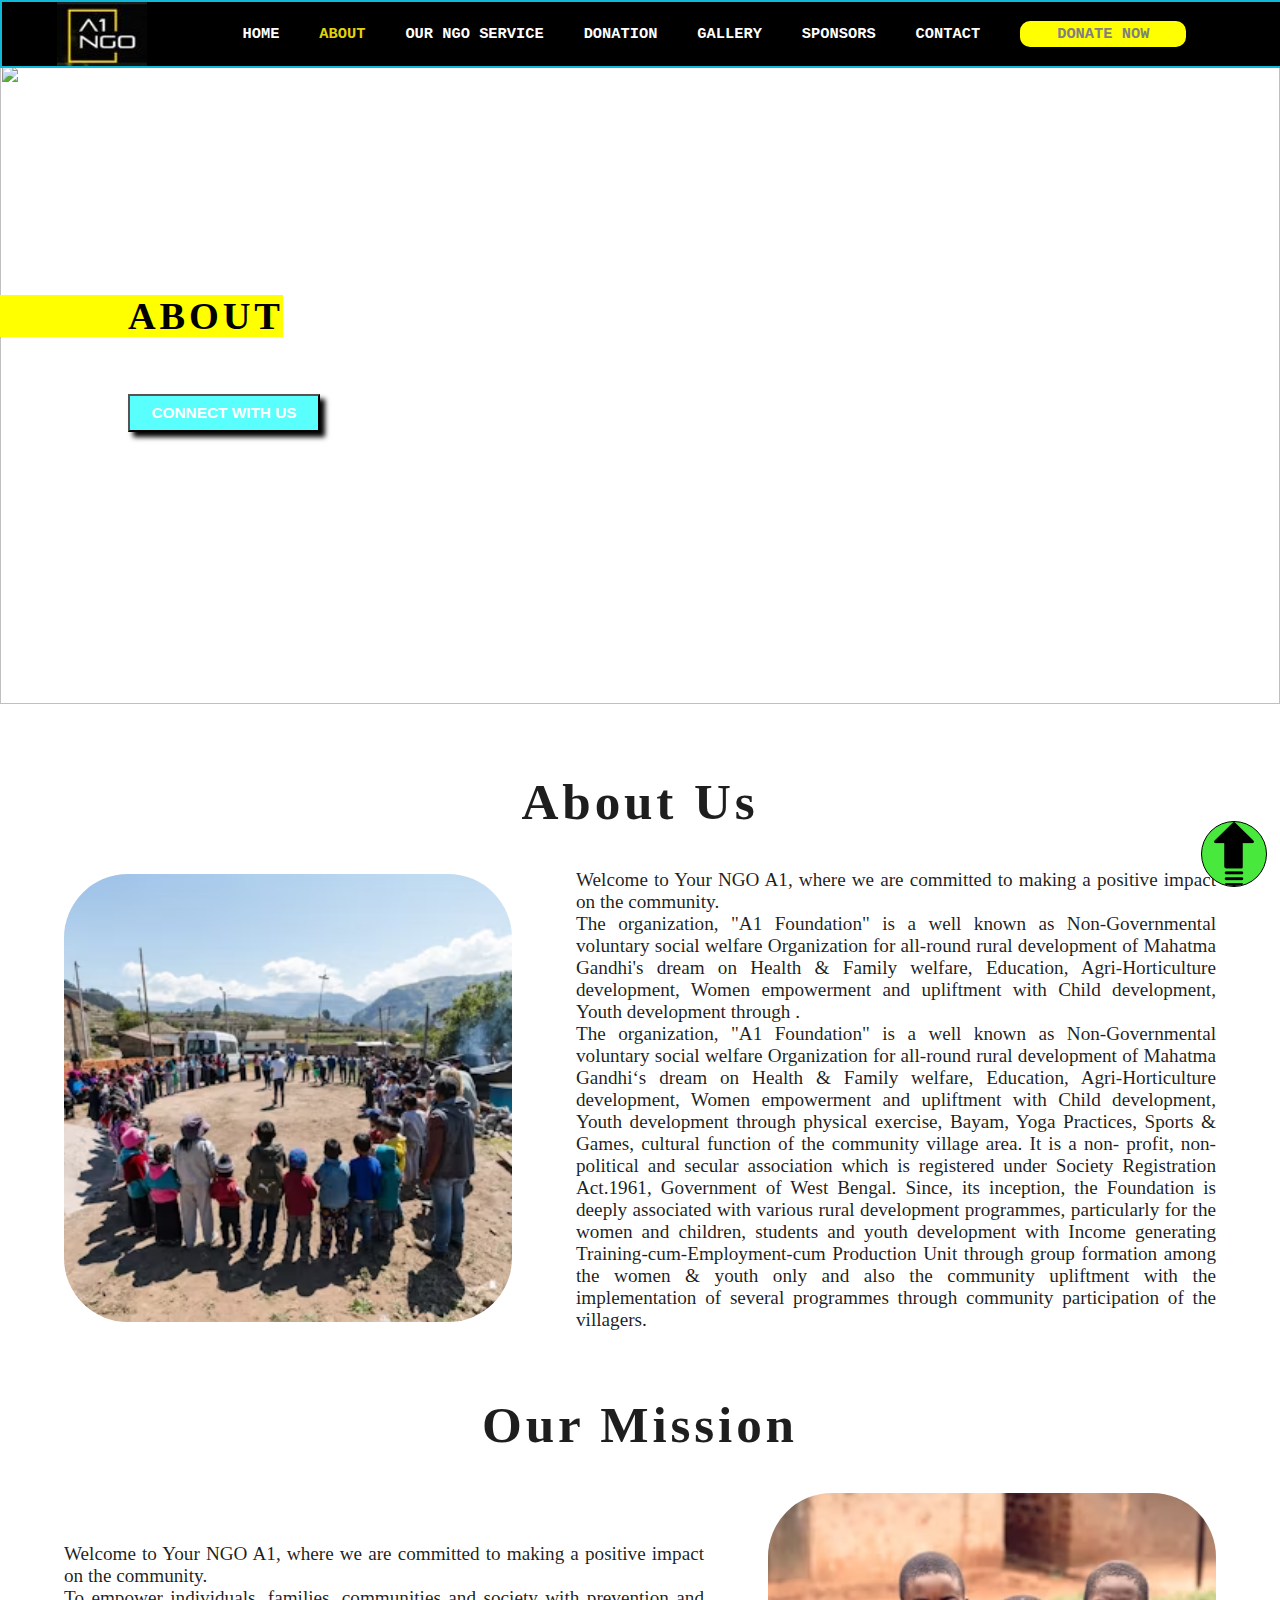
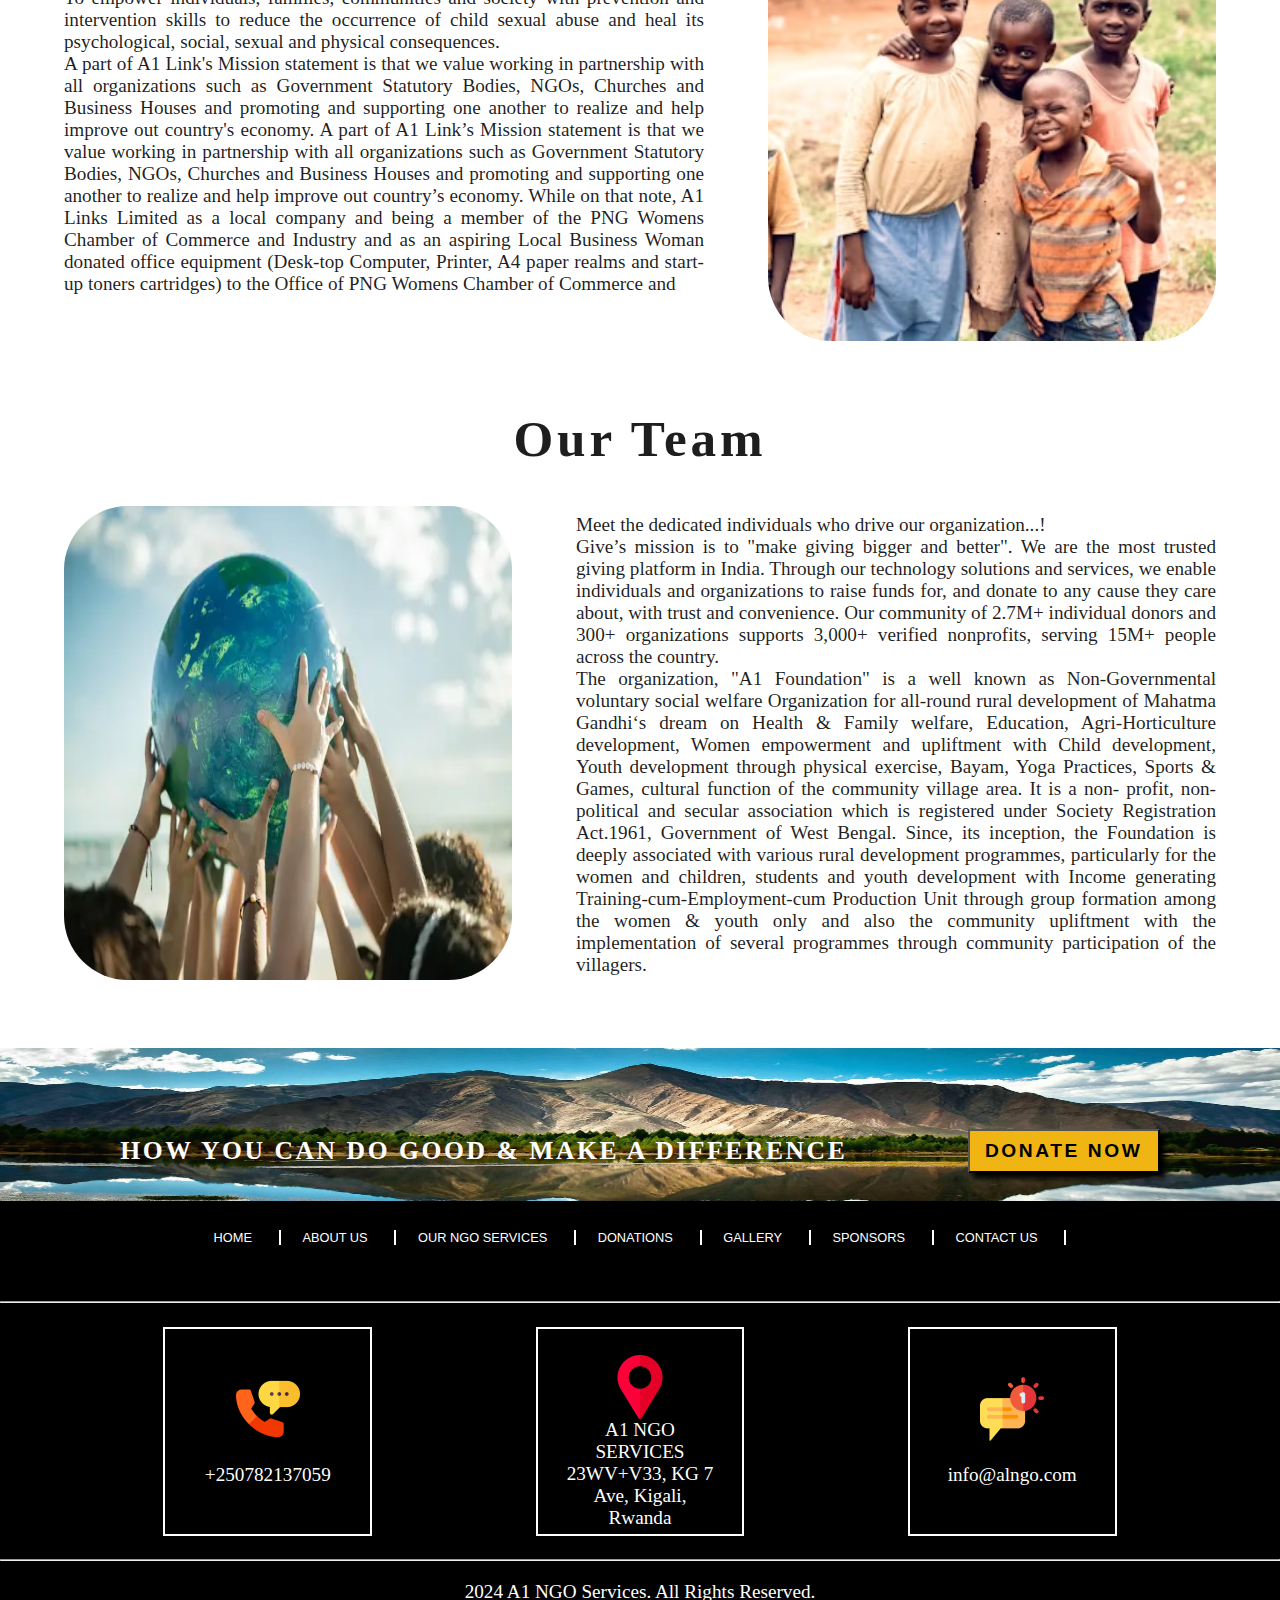
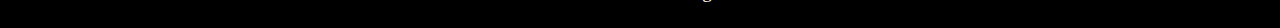
==== HTML/About.html @ 7b1f4e7f "First commit" ====
<!DOCTYPE html>
<html lang="en">
<head>
    <meta charset="UTF-8">
    <meta name="viewport" content="width=device-width, initial-scale=1.0">
    <title>NGO About page</title>
    <link rel="stylesheet" href="../CSS/index.css">
    <link rel="stylesheet" href="../CSS/About.css">
    <script src="../JavaScript/Index.js" defer></script>
    <style>
        .ABOUT{
            color: rgb(228, 210, 14);
        }
    </style>
</head>
<body onload="Img()" >
    <nav>
        <img id="logo" src="../Assets/image/logo.JPG" alt="">
        <div id="navButton">
            <a class="HOME" href="../index.html">HOME</a>
            <a class="ABOUT" href="./About.html">ABOUT</a>
            <a class="OUR" href="./Ourservice.html">OUR NGO SERVICE</a>
            <a class="DONATION" href="./Donation.html">DONATION</a>
            <a class="GALLERY" href="./Gallery.html">GALLERY</a>
            <a class="SPONSORS" href="./Sponsors.html">SPONSORS</a>
            <a class="CONTECT" href="./Contact.html">CONTACT</a>
            <a  id="DOWNLOAD" href="./Amount.html">DONATE NOW</a>
        </div>
    </nav>
    <a id="up-arrow-con" href="#"><img id="up-arrow" src="../Assets/image/up-arrow.png" alt=""></a>
    <img id="img1" src="../Assets/image/2.webp" alt="">
    <div id="text">
        <h1 style="color: white; font-size: 3vw;" ><span style="background-color: yellow; padding-left: 10vw; color: black;">ABOUT</span> INITIATIVE PROJECT</h1>
        <h3 class="button">CULTIVATING FLOURISHING COMMUNITIES</h3>
        <button class="button btn" onclick="openContect(0)">CONNECT WITH US</button>
    </div>
    <div class="aboutCon">
        <h1 style="margin-bottom: 3vw;">About Us</h1>
        <div class="aboutTextCon">
            <div class="imgCon" ><img class="img" src="../Assets/image/16.avif" alt=""></div>
            <div class="text">  
                <p>Welcome to Your NGO A1, where we are committed to making a positive impact on the community.</p>
                <P>The organization, "A1 Foundation" is a well known as Non-Governmental voluntary social welfare Organization for all-round rural development of Mahatma Gandhi's dream on Health & Family welfare, Education, Agri-Horticulture development, Women empowerment and upliftment with Child development, Youth development through .</P>    
                <p>The organization, "A1 Foundation" is a well known as Non-Governmental voluntary social welfare Organization for all-round rural development of Mahatma Gandhi‘s dream on Health & Family welfare, Education, Agri-Horticulture development, Women empowerment and upliftment with Child development, Youth development through physical exercise, Bayam, Yoga Practices,  Sports & Games, cultural function  of the community village area. It is a non- profit, non-political and secular association which is registered under Society Registration Act.1961, Government of West Bengal. Since, its inception, the Foundation is deeply associated with various rural development programmes, particularly for the women and children, students and youth development with Income generating Training-cum-Employment-cum Production Unit through group formation among the women & youth only and also the community upliftment with the implementation of several programmes through community participation of the villagers. </p>
          </div>
        </div>
    </div>
    <div class="aboutCon">
        <h1 style="margin-bottom: 3vw;">Our Mission</h1>
        <div class="aboutTextCon">
            <div class="text">  
                <p>Welcome to Your NGO A1, where we are committed to making a positive impact on the community.</p>
                <P>To empower individuals, families, communities and society with prevention and intervention skills to reduce the occurrence of child sexual abuse and heal its psychological, social, sexual and physical consequences.</P>    
                <p>A part of A1 Link's Mission statement is that we value working in partnership with all organizations such as Government Statutory Bodies, NGOs, Churches and Business Houses and promoting and supporting one another to realize and help improve out country's economy.
                    A part of A1 Link’s Mission statement is that we value working in partnership with all organizations such as Government Statutory Bodies, NGOs, Churches and Business Houses and promoting and supporting one another to realize and help improve out country’s economy.
                    While on that note, A1 Links Limited as a local company and being a member of the PNG Womens Chamber of Commerce and Industry and as an aspiring Local Business Woman donated office equipment (Desk-top Computer, Printer, A4 paper realms and start-up toners cartridges) to the Office of PNG Womens Chamber of Commerce and</p>
            </div>
            <div class="imgCon" >
                <img class="img"  src="../Assets/image/18.avif" alt="">
            </div>
           
        </div>
    </div>
    <div class="aboutCon">
        <h1 style="margin-bottom: 3vw;">Our Team</h1>
        <div class="aboutTextCon">
            <div class="imgCon" ><img class="img" style="height: 37vw;" src="../Assets/image/1.webp" alt=""></div>
            <div class="text">  
                <p>Meet the dedicated individuals who drive our organization...!</p>
                <P>Give’s mission is to "make giving bigger and better". We are the most trusted giving platform in India. Through our technology solutions and services, we enable individuals and organizations to raise funds for, and donate to any cause they care about, with trust and convenience. Our community of 2.7M+ individual donors and 300+ organizations supports 3,000+ verified nonprofits, serving 15M+ people across the country.</P>    
                <p>The organization, "A1 Foundation" is a well known as Non-Governmental voluntary social welfare Organization for all-round rural development of Mahatma Gandhi‘s dream on Health & Family welfare, Education, Agri-Horticulture development, Women empowerment and upliftment with Child development, Youth development through physical exercise, Bayam, Yoga Practices,  Sports & Games, cultural function  of the community village area. It is a non- profit, non-political and secular association which is registered under Society Registration Act.1961, Government of West Bengal. Since, its inception, the Foundation is deeply associated with various rural development programmes, particularly for the women and children, students and youth development with Income generating Training-cum-Employment-cum Production Unit through group formation among the women & youth only and also the community upliftment with the implementation of several programmes through community participation of the villagers. </p>
          </div>
        </div>
    </div>

    <h3></h3>
    <p></p>
    
   
    <footer>
        <div>
            <img id="footerImg" src="../Assets/image/natureFooter.jpg" alt="">
            <div id="footerImgTextCon">
                <h3 style="color: white;">HOW YOU CAN DO GOOD & MAKE A DIFFERENCE</h3>
                <button class="footerButton" onclick="donate(0)">DONATE NOW</button>
            </div>
        </div>
        <center style="width: 100%; background-color: black;">
            <div id="footerButtonCon">
                <span class="foodButton">HOME </span>
                <span class="foodButton">ABOUT US</span>
                <span class="foodButton">OUR NGO SERVICES</span>
                <span class="foodButton">DONATIONS</span>
                <span class="foodButton">GALLERY</span>
                <span class="foodButton">SPONSORS</span>
                <span class="foodButton">CONTACT US</span>
            </div>
        </center>
        <hr>
        <div id="footerIconCon">
            <div class="footerIconSubCon">
                <img class="footerIcon" src="../Assets/icon/phone.png" alt="">
                <p class="footerP">+250782137059</p>
            </div>
            <div class="footerIconSubCon">
                <img class="footerIcon" src="../Assets/icon/location.png" alt="">
                <p class="footerP">A1 NGO SERVICES 23WV+V33, KG 7 Ave, Kigali, Rwanda</p>
            </div>
            <div class="footerIconSubCon">
                <img class="footerIcon" src="../Assets/icon/message.png" alt="">
                <p class="footerP">info@alngo.com</p>
            </div>
        </div>
        <hr>
        <center><p class="footerP footer">2024 A1 NGO Services. All Rights Reserved.</p></center>
    </footer>
    
</body>
</html>
---- CSS/index.css ----
*{
    padding: 0px;
    margin: 0px;
}
body{
    overflow-x: hidden;
    width: 100%;
}

#navButton{
    width: 80%;
}
#up-arrow{
    width: 5vw;
    height: 5vw;
    position: fixed;
    right: 1vw;
    bottom: 1vw;
    z-index: 5;
    background-color: rgb(72, 232, 60);
    border: 1px solid black;
    border-radius: 100%;
}
#up-arrow-con{
    scroll-behavior: smooth;
}
a{
    text-decoration: none;
    font-family: 'Courier New', Courier, monospace;
    font-size: 1.2vw;
    font-weight: bold;
    color: white; 
    height: 99%;
    display: flex;
    align-items: center;
}
a:hover{
    /* background-color: black; */
    border-bottom: 2px solid black;
    border-top:2px solid black ;
    
}
a:active{
    color: rgb(229, 191, 5);
}
nav{
    background-color: rgba(0, 0, 0, 1);
    z-index: 10;
    border: 2px solid rgb(14, 186, 216);
    width: 100%;
    height: 5vw;
    position: fixed;
    top: 0px;
    display: flex;
    justify-content: space-evenly;
    flex-direction: row;
    align-self: center;
}
#DOWNLOAD{
    width: 13vw;
    height: 2vw;
    border-radius: 10px;
    background-color: yellow;
    display: flex;
    justify-content: center;
    align-items: center;
    color: gray;
}
#img1{
    width: 100%;
    height: 50vw;
    margin-top: 5vw;
}
#text{
    position: absolute;
    top: 23vw;
}
#logo{
    width: 7vw;
    height: 5vw;
}
.button{
    margin-left: 10vw;
    margin-top: 1vw;
    color: white;
    background-color: transparent;
}
.btn{
    width: 15vw;
    height: 3vw;
    font-size: 1.2vw;
    font-weight: bold;
    background-color: rgba(0, 255, 251, 0.656);
    transition: all 0.5s;
    /* border-radius: 10px; */
}
.btn:hover{
    background-color: rgba(0, 255, 251, 1);
}
h1{
    font-size: 2vw;
}
.A1Text{
    width: 70%;
    height: 30vw;
    margin-left: 15%;
    margin-top: 5vw;
    display: flex;
    justify-content: space-evenly;
    align-items: center;
    flex-direction: column;
}
h1{
    font-size: 4vw;
    letter-spacing: 0.3vw;
    color: rgba(0, 0, 0, 0.883);
}
h3{
    font-size: 2vw;
    letter-spacing: 0.2vw;
}
p{
    font-size: 1.5vw;
    text-align: justify;
    color: rgba(0, 0, 0, 0.883);
}
#ourNgo{
    background-color: white;
    display: flex;
    justify-content: center;
    height: 15vw;
    margin-top: 1vw;
}
.img3{
    width: 100%;
    height: 15vw;
}
#img3Con{
    width: 100%;
    justify-content: space-evenly;
    height: 30vw;
    background-color: black;
}
.p{
    margin-top: 1vw;
    font-size: 1.2vw;
    color: white;
    word-spacing: 0.4vw;
    text-align: center;
}
.subimg3Con{
    width: 25%;
}
#galleryContainer{
    margin-top: 12vw;
    width: 100%;
}
#img4Con{
    margin-top: 7vw;
    padding-top: 5vw;
    padding-bottom: 5vw;
    flex-wrap: wrap;
    align-content: space-evenly;
    background-color: black;
    display: flex;
    width: 100%;
    height: 52vw;

}
.img4{
    margin: 2.4vw;
    width: 20%;
    height: 45%;
}
#connectusCon{
width: 100%;
height: 39vw;
flex-direction: column;
background-color: rgb(243, 243, 243);
}
#connectusSubCon{
    justify-content: center;
    align-items: center;
}
#connectus{
    height: 10vw;
}
#iconCon{
    width: 60%;
}
.iconImg{
    width: 5vw;
    height: 5vw;
    border: 1.5px dashed black;
    border-radius: 100%;
    transition: all 0.5s;
}
.iconImg:hover{
    transform: scale(1.1);
}
#storiesCon{
width: 100%;
height: 44vw;
background-color: black;
flex-direction: column;
}
#ImgCon{
    flex-direction: row;
    width: 90%;
}
.Img2{
    width: 25vw;
    height: 25vw;
}
#footerImg{
    width: 100%;
    height: 12vw;
}
#footerImgTextCon{
    margin-top: -6vw;
    width: 100%;
    /* background-color: bisque; */
    flex-direction: row;
}
.footerButton{
    width: 15vw;
    height: 3.5vw;
    font-size: 1.5vw;
    letter-spacing: 0.2vw;
    font-weight: bold;
    background-color: rgb(240, 181, 19);
    transition: all 0.5s;
}
.footerButton:hover{
    background-color: rgb(240, 181, 19,0.9);
}
button{
    box-shadow: 5px 5px 5px black;
}
#footerButtonCon{
    width: 70%;
    height: 10vw;
    /* background-color: bisque; */
}
.foodButton{
    font-family: 'Franklin Gothic Medium', 'Arial Narrow', Arial, sans-serif;
    font-size: 1vw;
    color: white;
    padding-right: 3%;
    border-right: 2px solid white;
}
#footerIconCon{
    /* margin-top: 1vw; */
    height: 20vw;
    position: relative;
    width: 100%;
    background-color: black;
}
.footerIcon{
    width: 5vw;
    height: 5vw;
    transition: all 0.5s;
}
.footerIconSubCon{
    width: 12%;
    height: 12vw;
    padding: 2vw;
    border: 2px solid white;
    flex-direction: column;
    box-shadow: 5px 5px 5px rgba(0, 0, 0, 0.819);
}
.footerIconSubCon:hover .footerIcon{
    transform: scale(1.1);
}
.footerP{
    color: white;
    text-align: center;
}
.footer{
    width: 100%;
    background-color: black;
    padding-top: 1.5vw;
    padding-bottom: 2vw;
}
footer{
    margin-top: 5vw;
}



.footerIconSubCon,#footerIconCon,#navButton,#img3Con,#galleryContainer,#connectusCon,#connectusCon,#iconCon,#storiesCon,#ImgCon,#footerImgTextCon,#footerButtonCon{
    justify-content: space-evenly;
    align-items: center;
    display: flex;
}
---- CSS/About.css ----
*{
    padding: 0px;
    margin: 0px;
}
.aboutCon,#mission,.aboutTextCon{
    display: flex;
    justify-content: space-evenly;
    align-items: center;
}
.aboutCon,#mission{
    width: 100%;
    margin-top: 5vw;
    flex-direction: column;
    justify-content: center;

}
.text{
    width: 50%;
}
.aboutTextCon{
    flex-direction: row;
}
.imgCon{
    width: 35%;
    height: 50%;
}
.img{
    width: 100%;
    height: 60%;
    border-radius: 5vw;
}
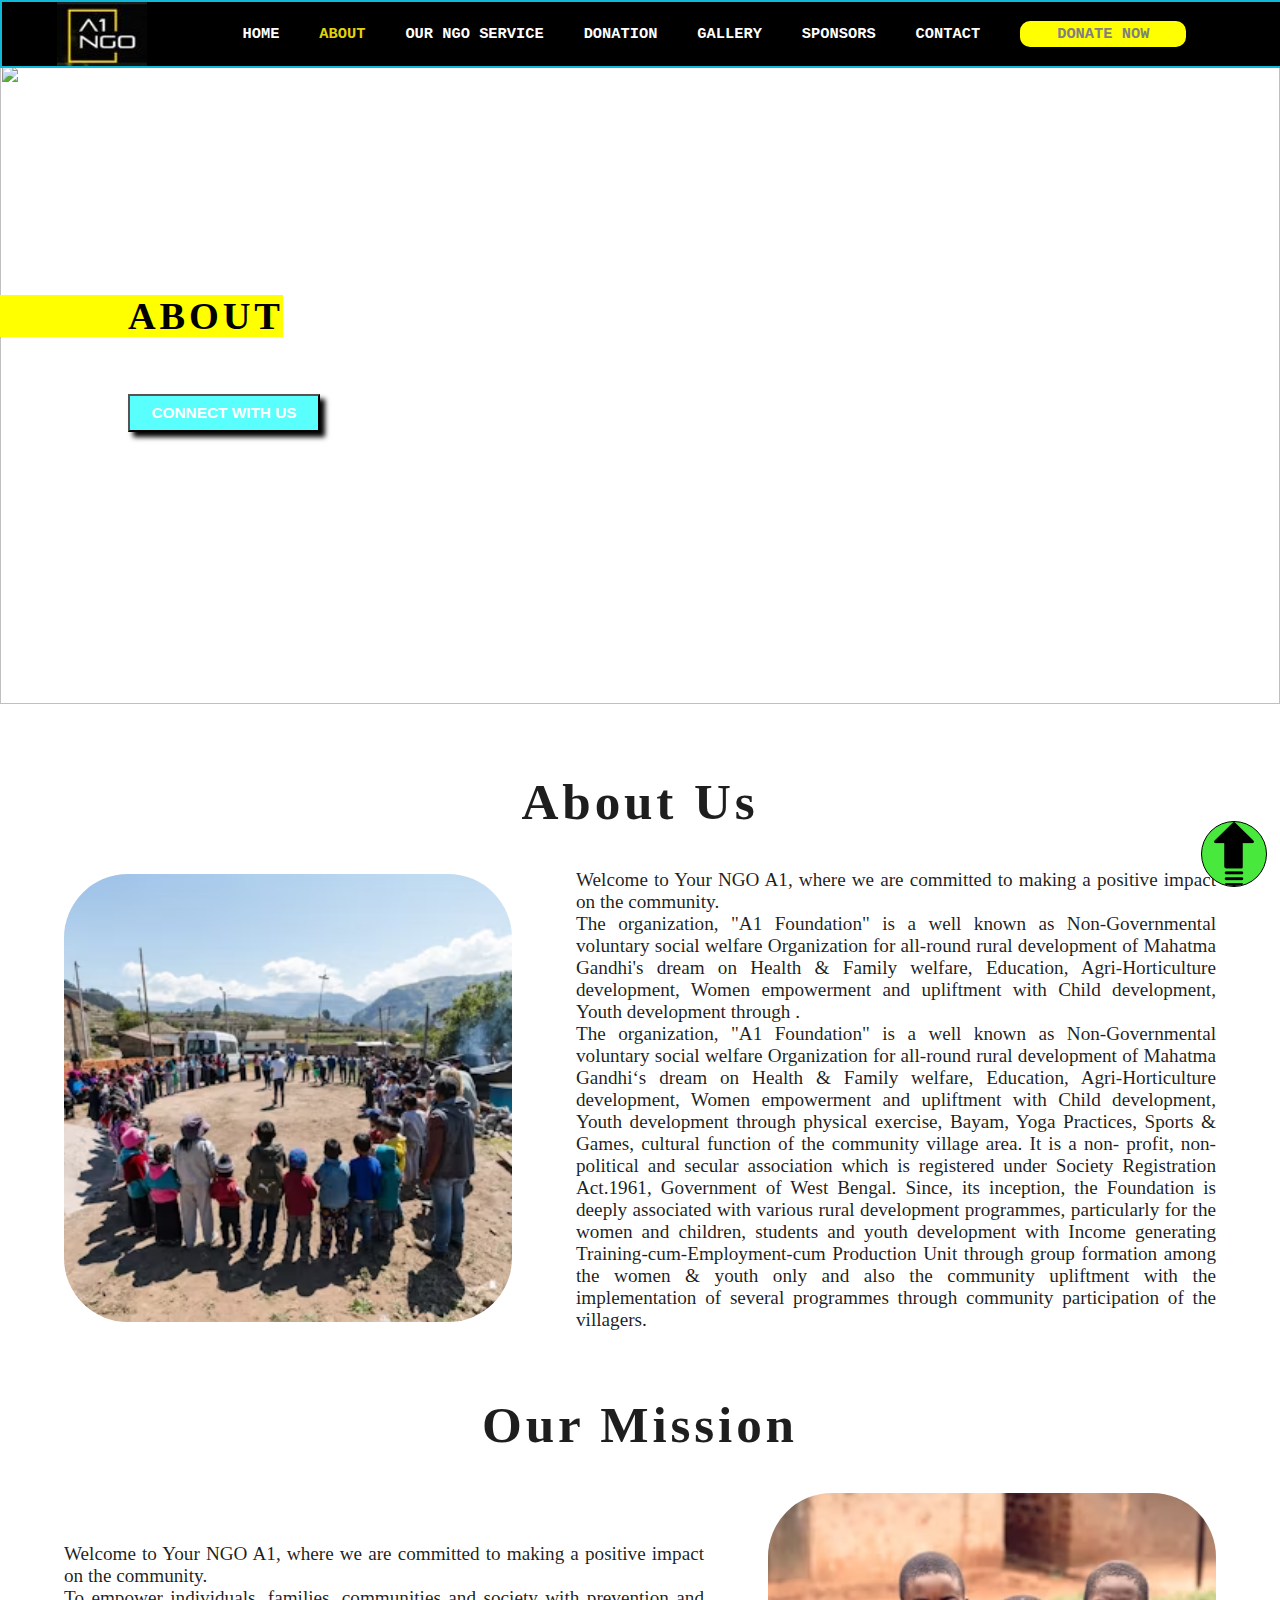
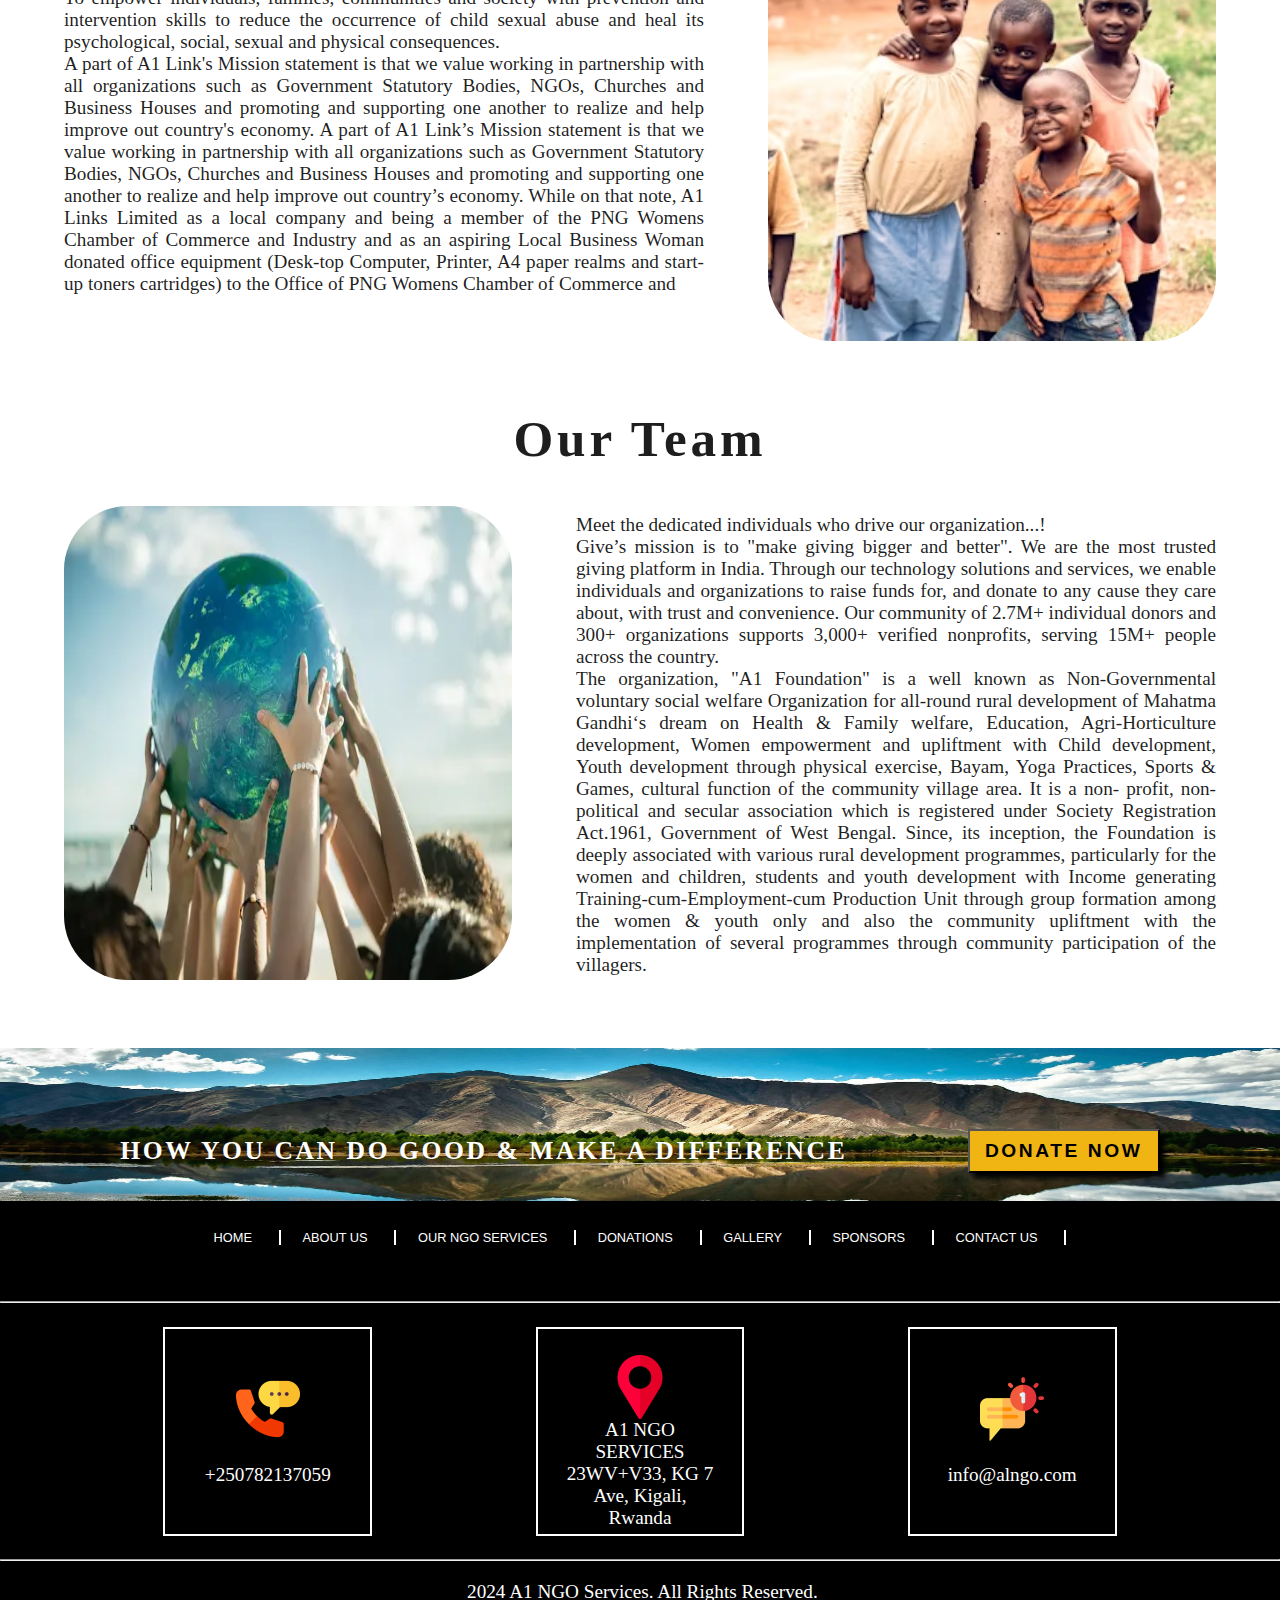
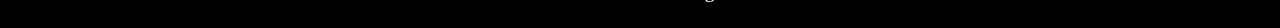
==== commit 010a7db5: "Update icon About.html" ====
--- a/HTML/About.html
+++ b/HTML/About.html
@@ -112,7 +112,7 @@
             </div>
         </div>
         <hr>
-        <center><p class="footerP footer">2024 A1 NGO Services. All Rights Reserved.</p></center>
+        <center><p class="footerP footer"><img style="width: 1.2vw;" src="../Assets/icon/copy-right.png" alt=""> 2024 A1 NGO Services. All Rights Reserved.</p></center>
     </footer>
     
 </body>
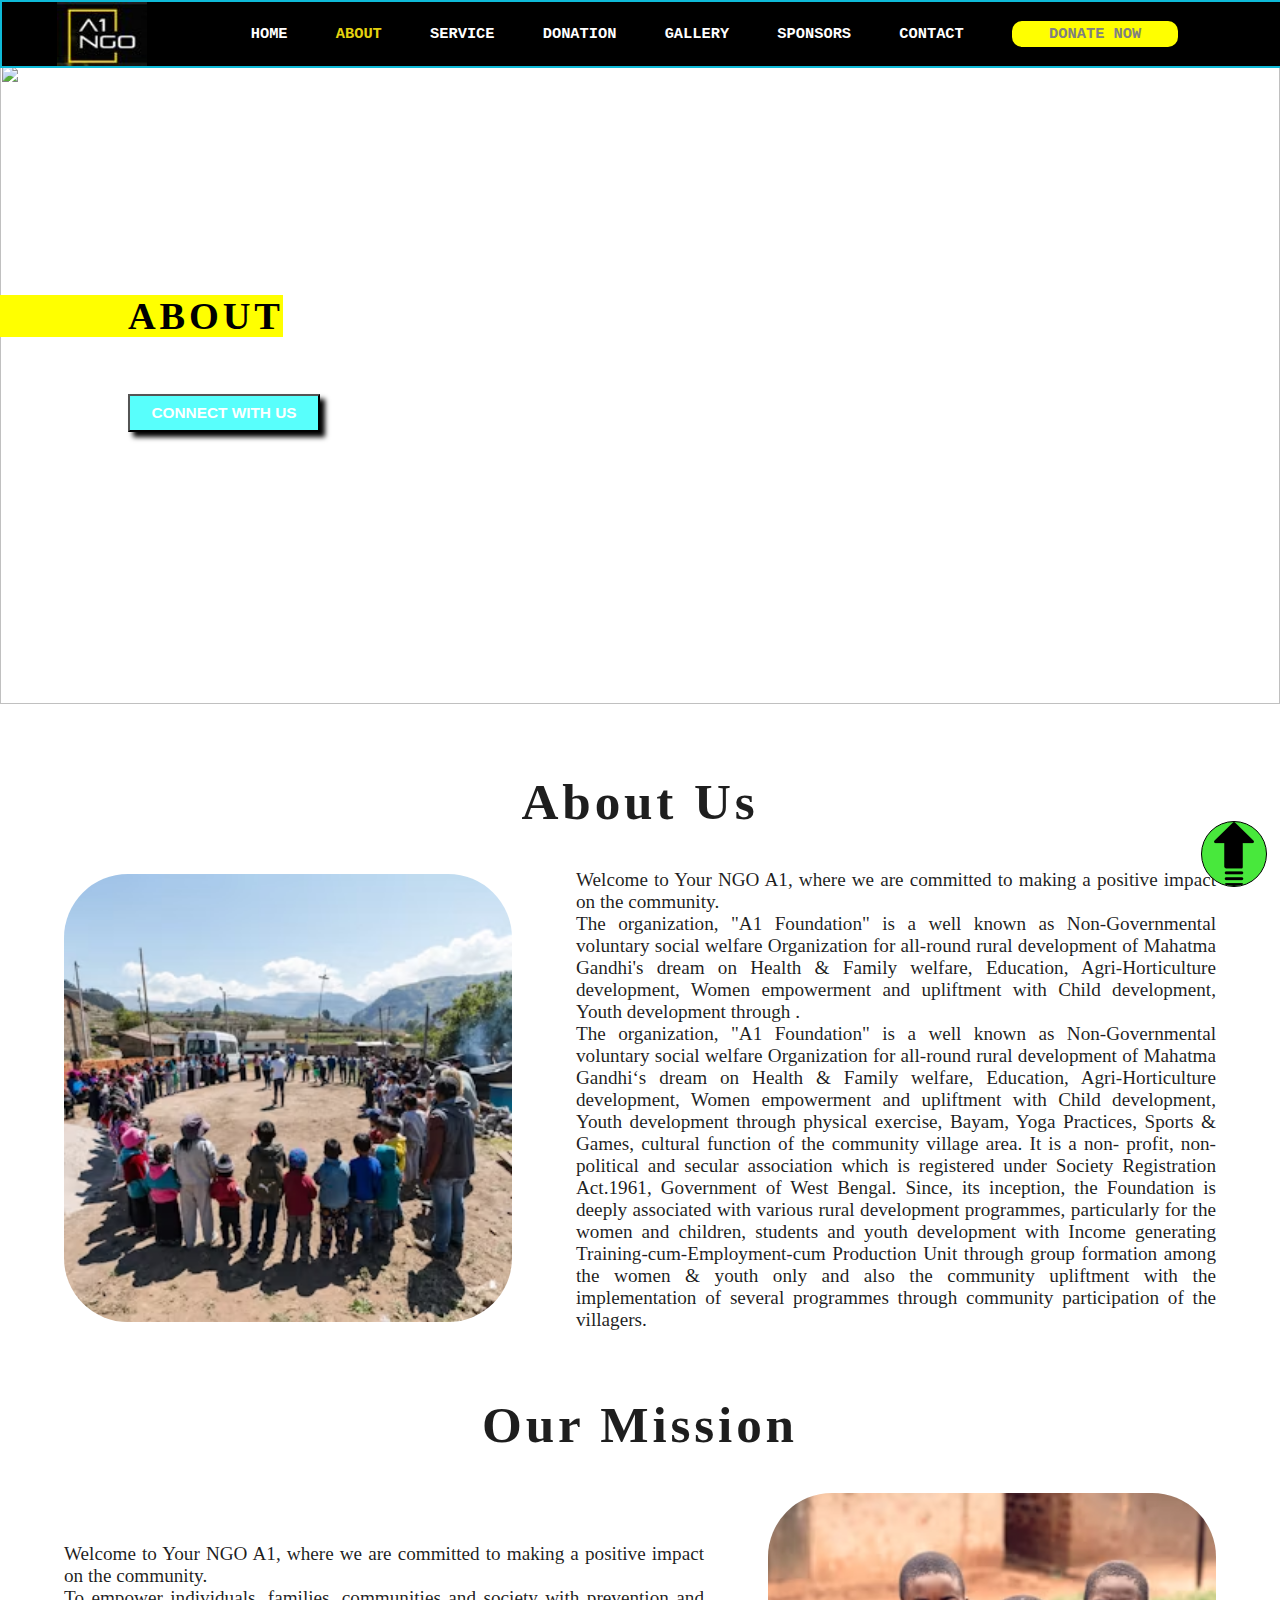
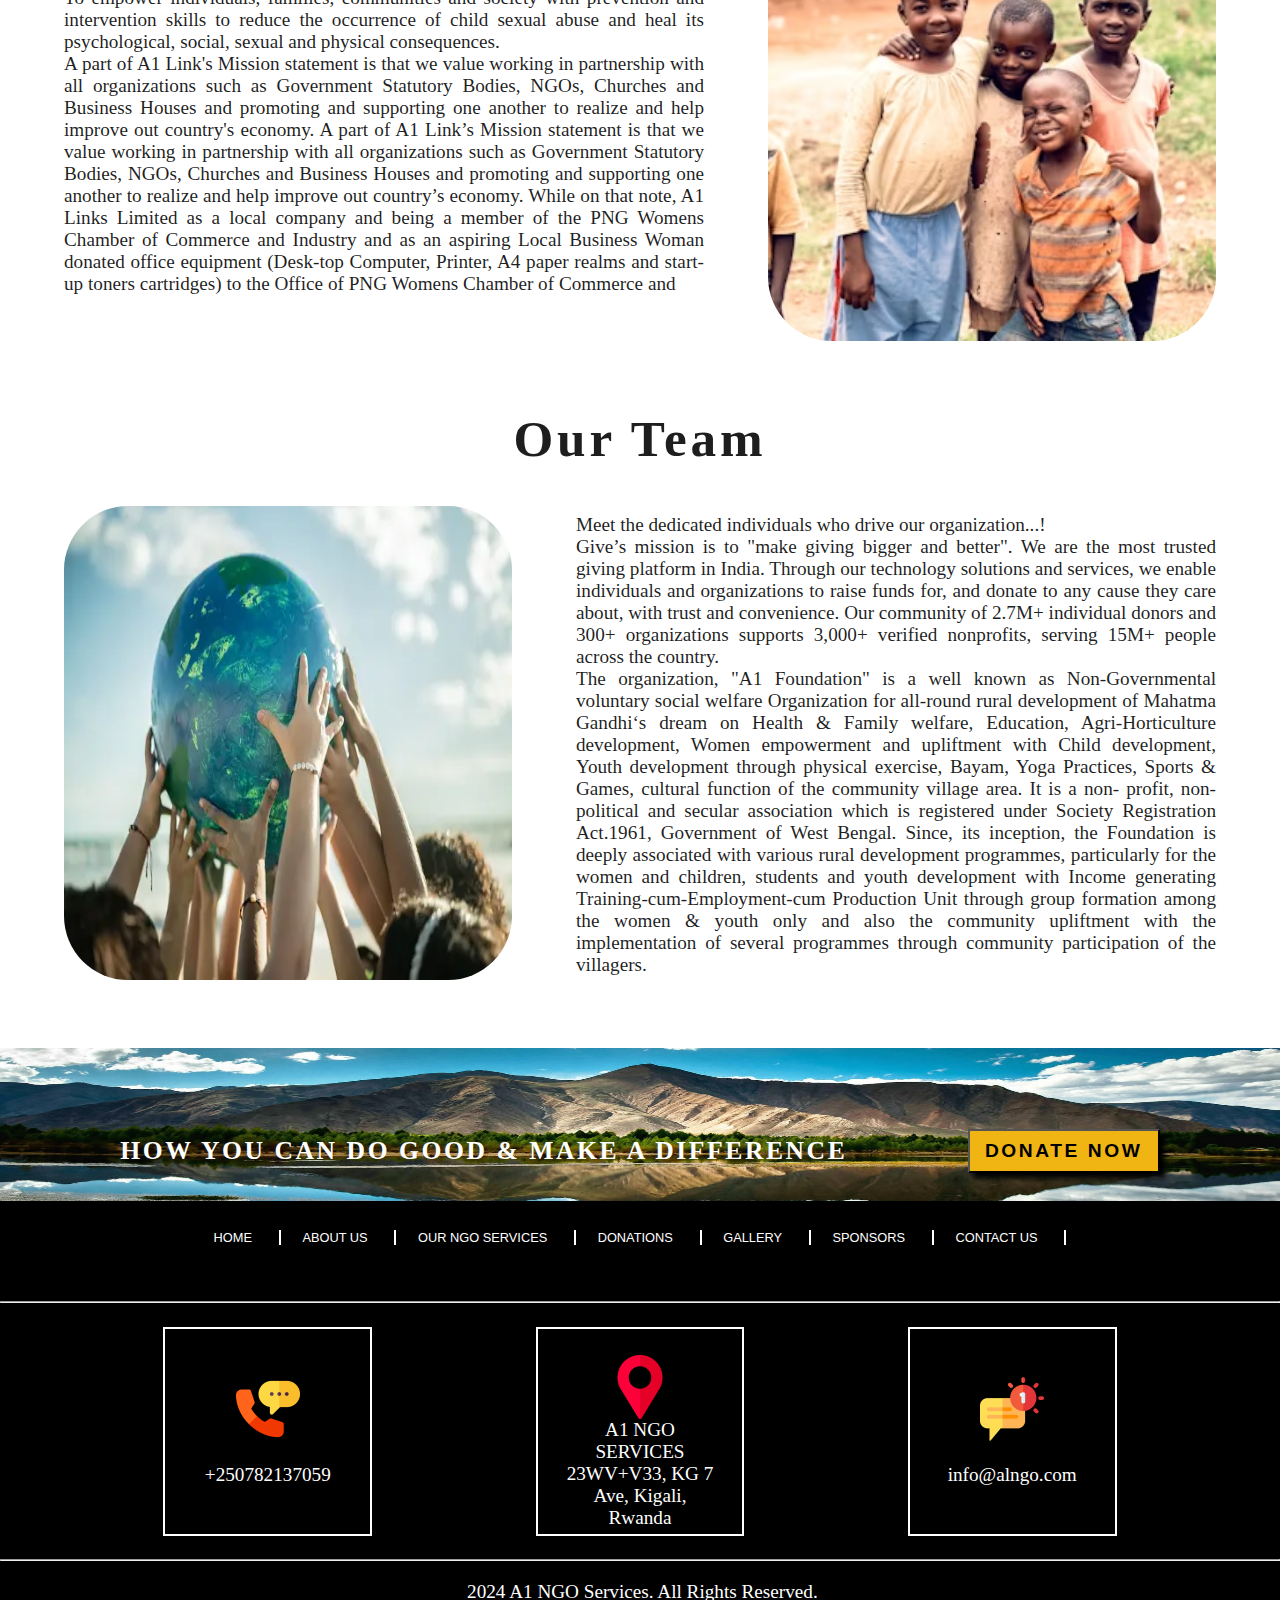
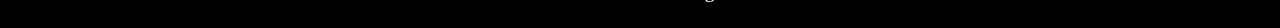
==== commit 02a9f346: "Update About.html" ====
--- a/HTML/About.html
+++ b/HTML/About.html
@@ -19,7 +19,7 @@
         <div id="navButton">
             <a class="HOME" href="../index.html">HOME</a>
             <a class="ABOUT" href="./About.html">ABOUT</a>
-            <a class="OUR" href="./Ourservice.html">OUR NGO SERVICE</a>
+            <a class="OUR" href="./Ourservice.html">SERVICE</a>
             <a class="DONATION" href="./Donation.html">DONATION</a>
             <a class="GALLERY" href="./Gallery.html">GALLERY</a>
             <a class="SPONSORS" href="./Sponsors.html">SPONSORS</a>
